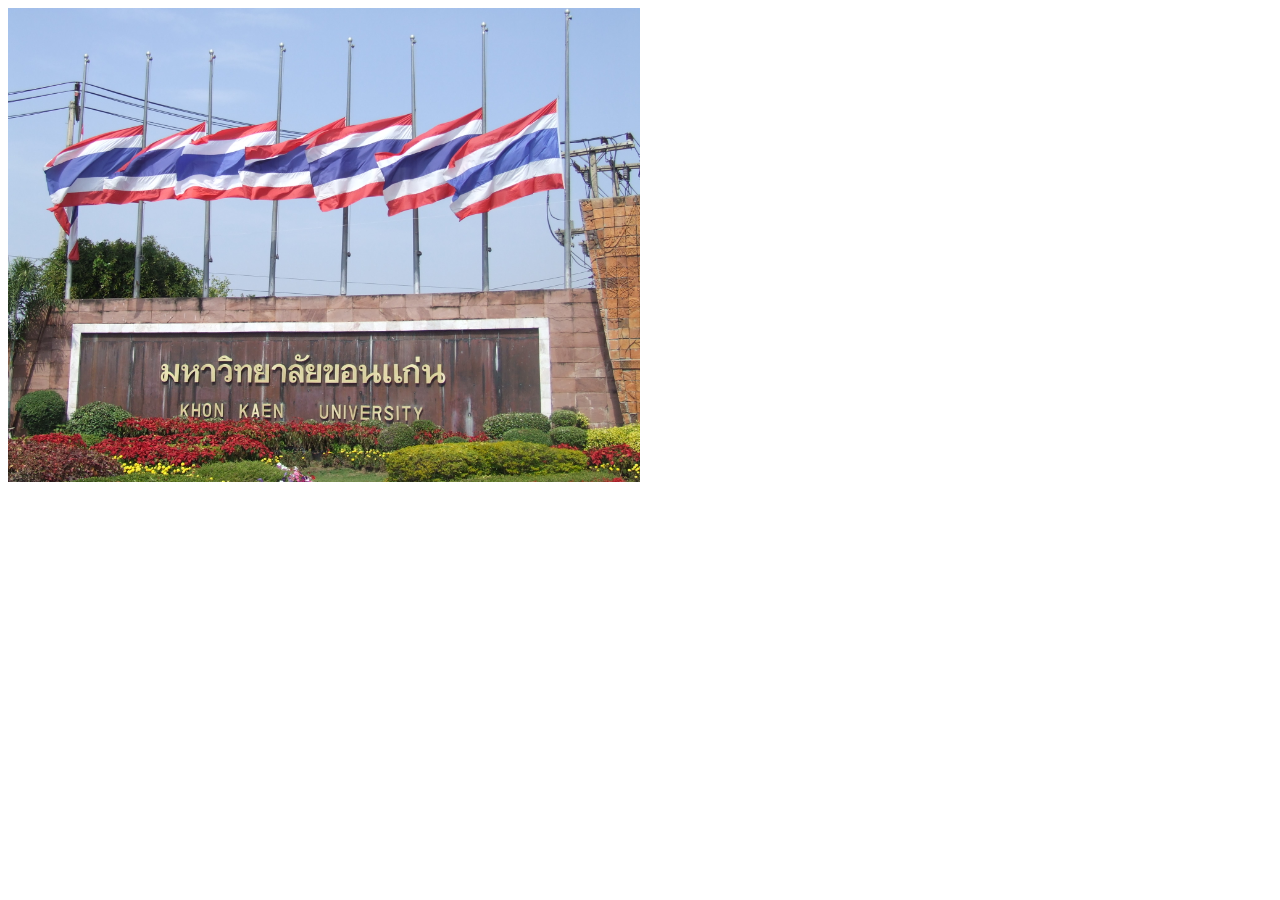
==== test-site/index.html @ 121a8e82 "save test-site" ====
<!DOCTYPE html>
<html>
    <head>
        <meta charset="utf-8"/>
        <title>Benyapa Chumwijit's example page</title>
    </head>
    <body>
        <img src="images/kku2.jpg" width="50%"
        height="50%" alt="My test image"/>
    </body>
</html>
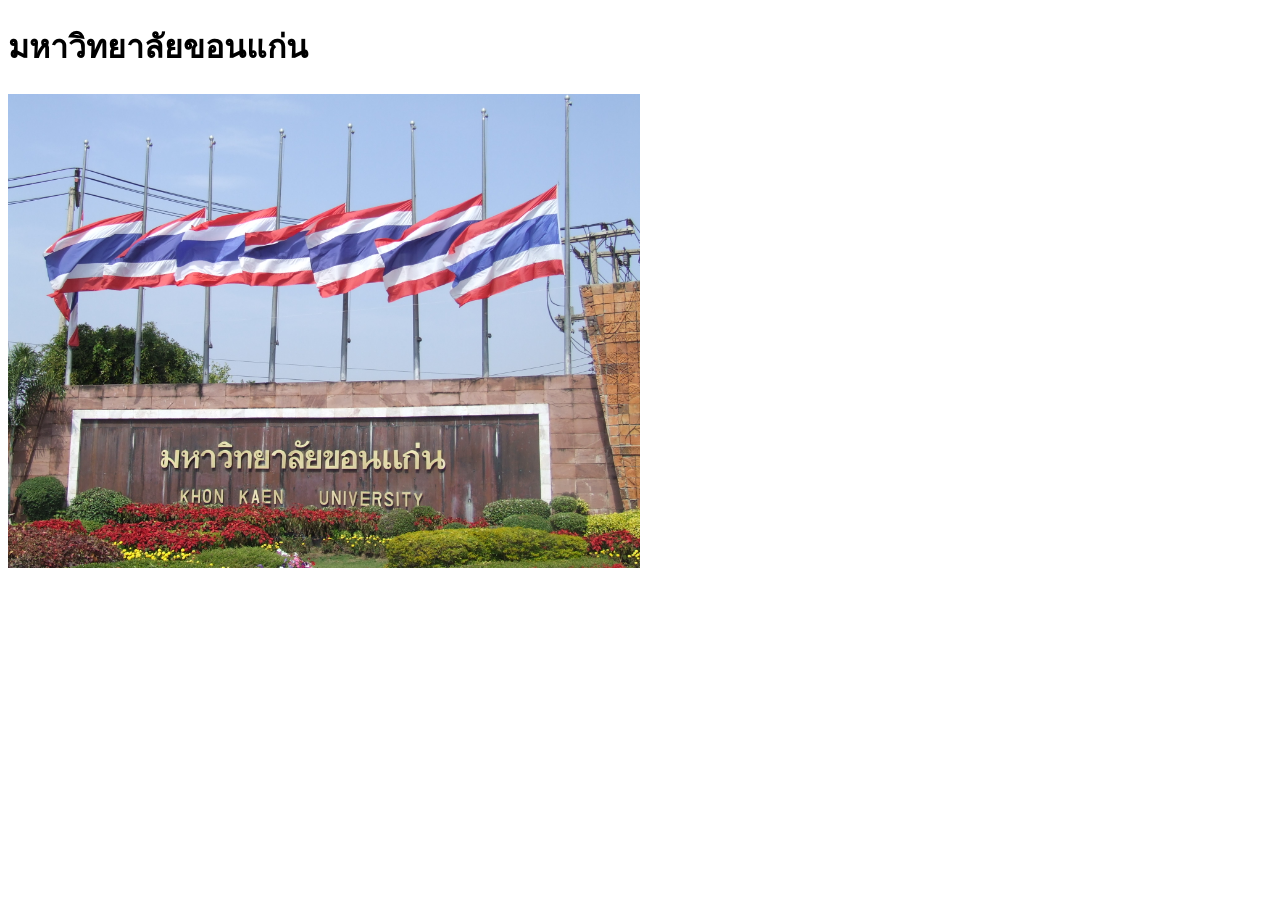
==== commit c972d7d2: "change year" ====
--- a/test-site/index.html
+++ b/test-site/index.html
@@ -2,9 +2,10 @@
 <html>
     <head>
         <meta charset="utf-8"/>
-        <title>Benyapa Chumwijit's example page</title>
+        <title>Benyapa Chumwijit's example page in 2026</title>
     </head>
     <body>
+        <h1>มหาวิทยาลัยขอนแก่น</h1>
         <img src="images/kku2.jpg" width="50%"
         height="50%" alt="My test image"/>
     </body>
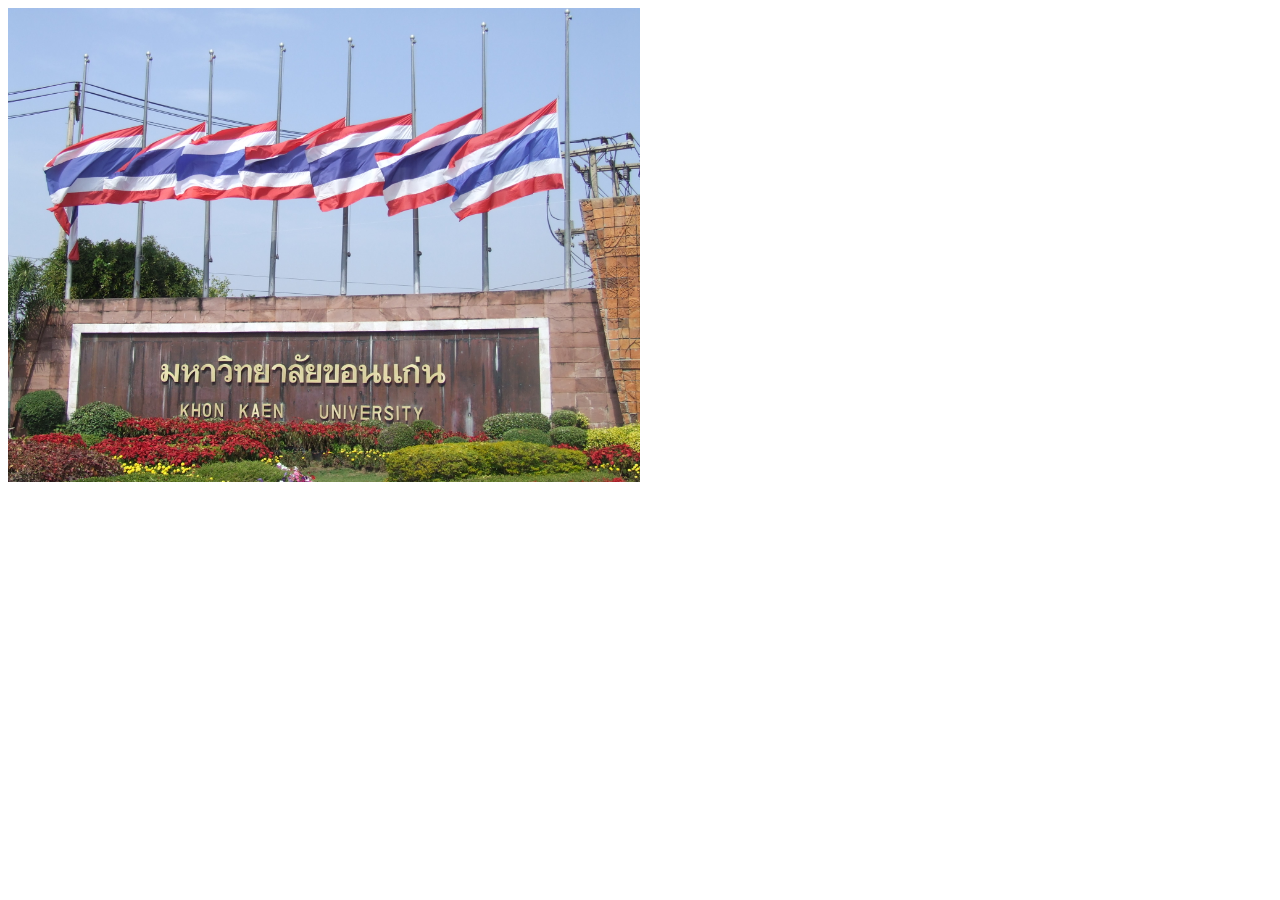
==== commit 0eaacd60: "change year" ====
--- a/test-site/index.html
+++ b/test-site/index.html
@@ -5,7 +5,6 @@
         <title>Benyapa Chumwijit's example page in 2026</title>
     </head>
     <body>
-        <h1>มหาวิทยาลัยขอนแก่น</h1>
         <img src="images/kku2.jpg" width="50%"
         height="50%" alt="My test image"/>
     </body>
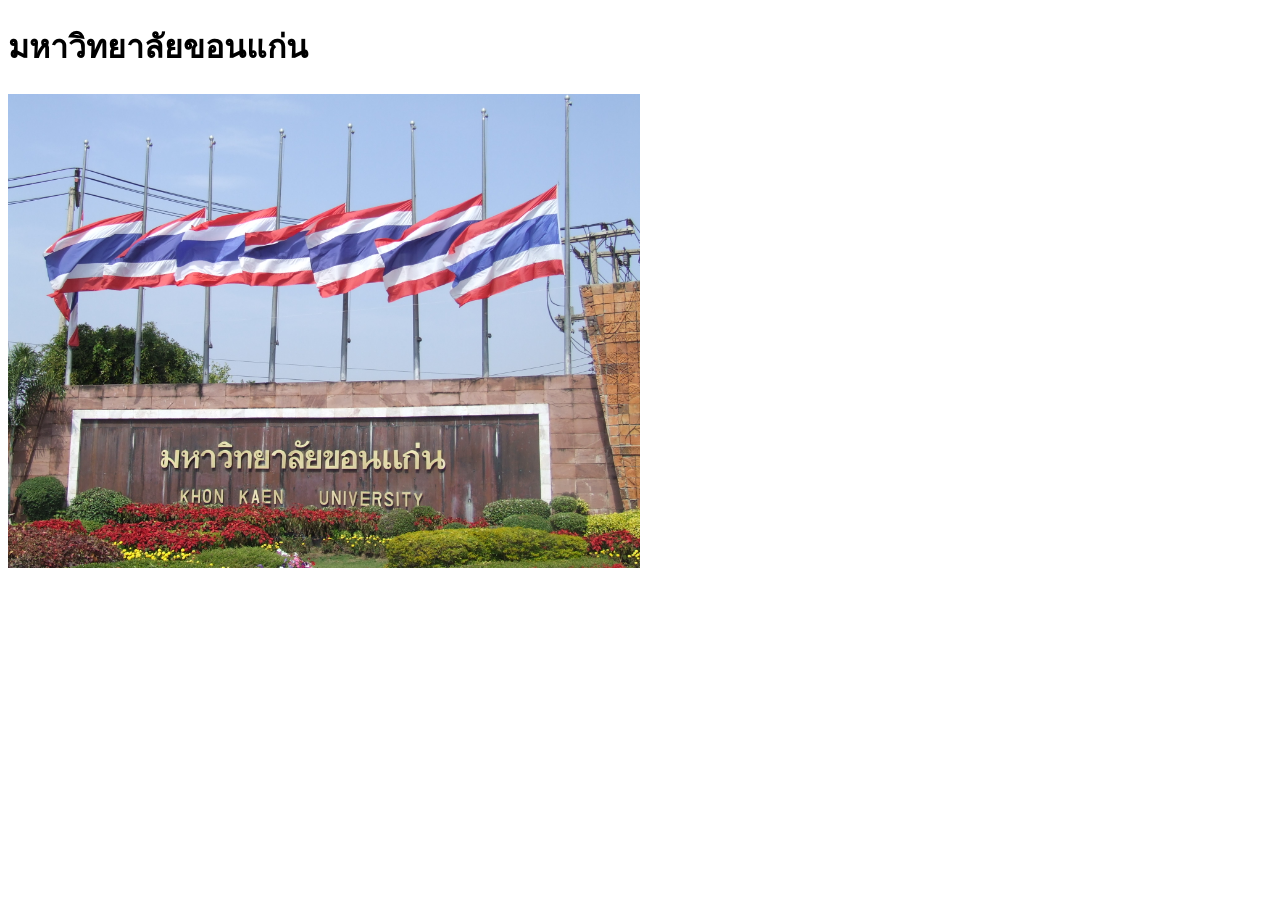
==== commit 6b519134: "Add header for Khon Kaen University in index.html" ====
--- a/test-site/index.html
+++ b/test-site/index.html
@@ -5,7 +5,8 @@
         <title>Benyapa Chumwijit's example page in 2026</title>
     </head>
     <body>
+        <h1>มหาวิทยาลัยขอนแก่น</h1>
         <img src="images/kku2.jpg" width="50%"
         height="50%" alt="My test image"/>
     </body>
-</html>+</html>
